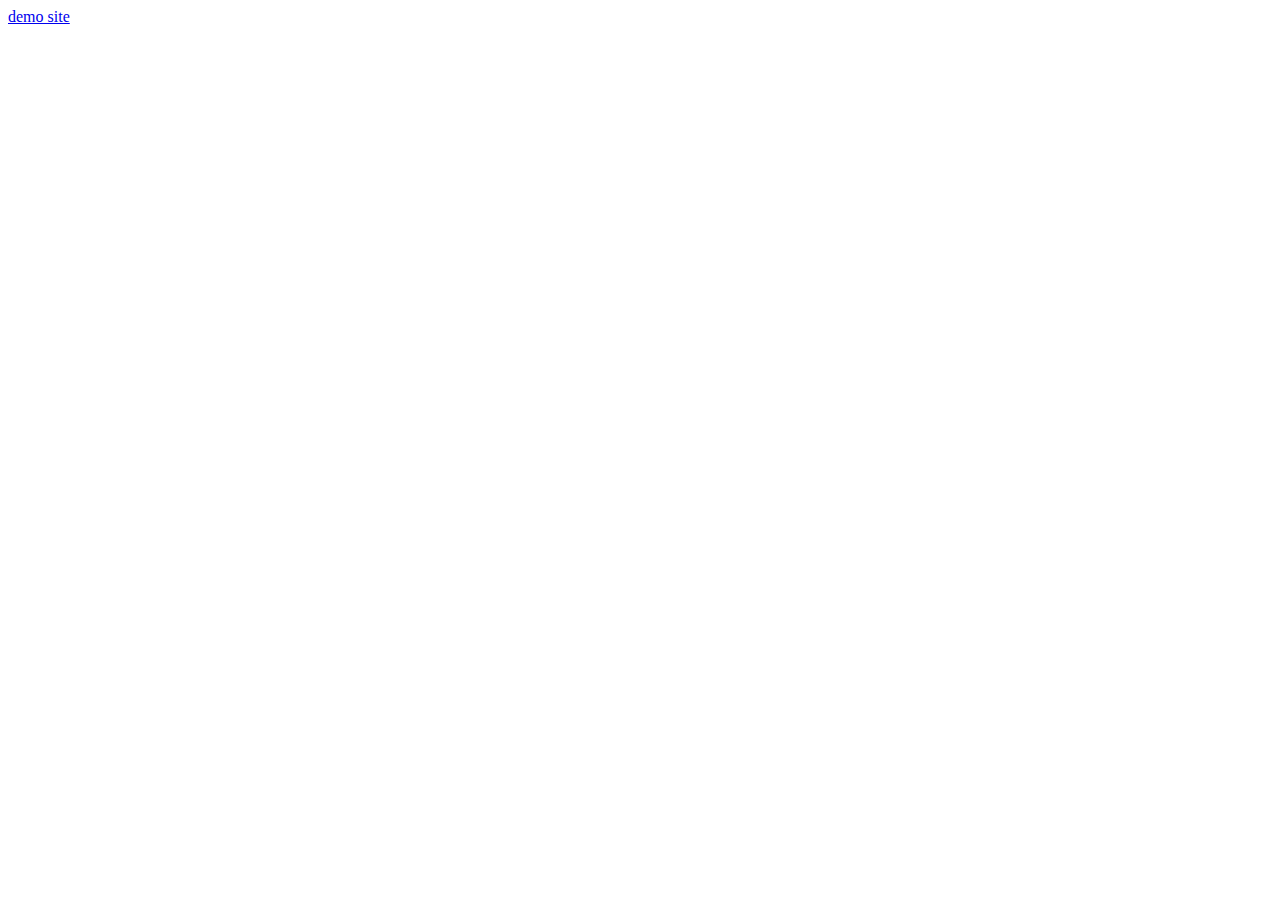
==== apps/main.html @ bff74d67 "add apps" ====
<!doctype html>
<html>
  <head>
    <title>Getting Started Extension's Popup</title>
    <link rel="stylesheet" type="text/css" href="/css/style.css">
    <script src="/javascripts/jquery-1.7.2.min.js"></script>
  </head>
  <body>
    <a href="http://upnp.komasshu.info/" target="_blank">demo site</a><br>
    <output></output>
    <script src="/javascripts/upnp.js"></script>
    <script src="/javascripts/popup.js"></script>
  </body>
</html>
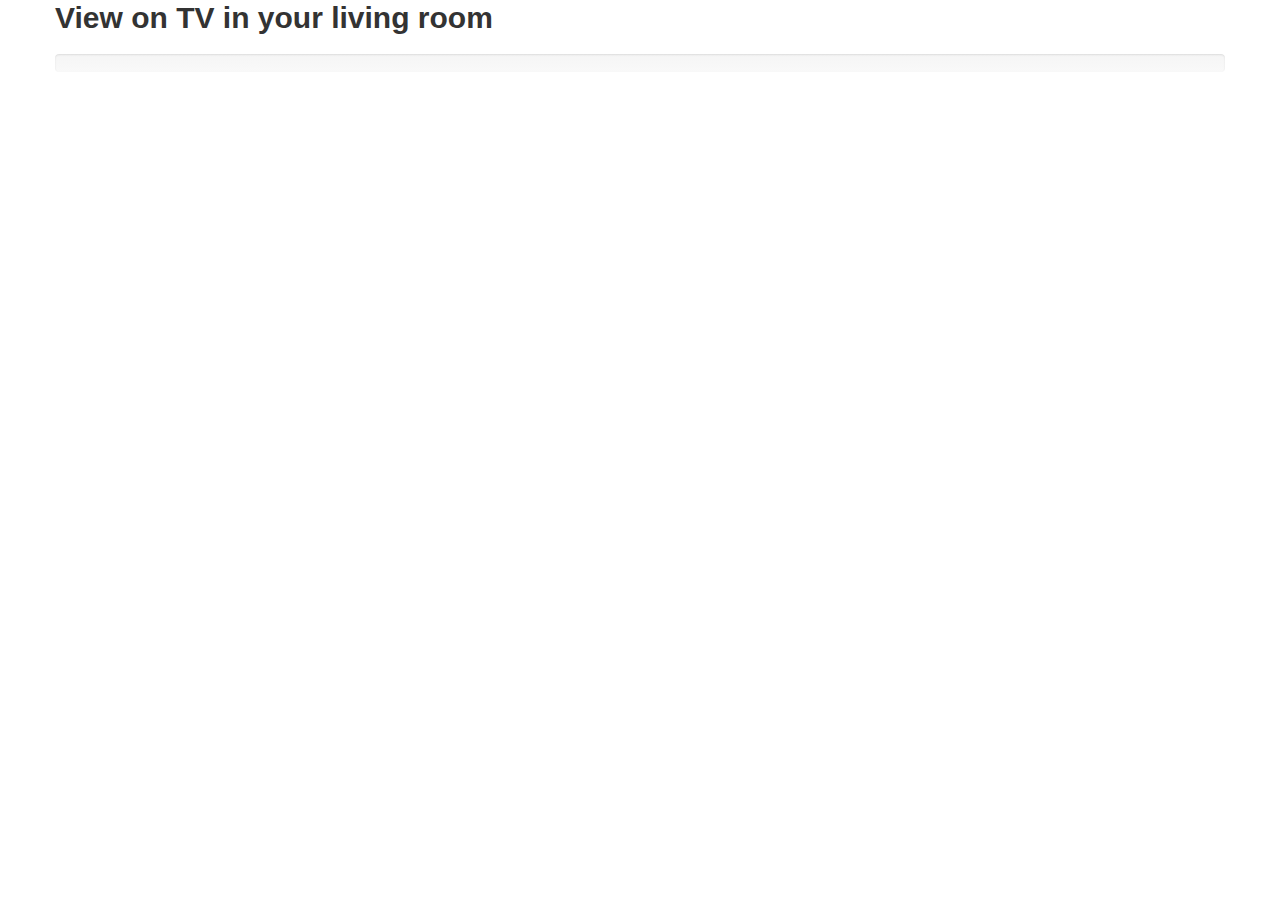
==== commit 11e218f2: "finished refectoring and play, pause, stop has implemented" ====
--- a/apps/main.html
+++ b/apps/main.html
@@ -2,13 +2,31 @@
 <html>
   <head>
     <title>Getting Started Extension's Popup</title>
-    <link rel="stylesheet" type="text/css" href="/css/style.css">
+    <meta charset="utf-8">
+    <link rel="stylesheet" href="bootstrap/css/bootstrap.min.css">
+    <link rel="stylesheet" href="bootstrap/css/bootstrap-responsive.min.css">
     <script src="/javascripts/jquery-1.7.2.min.js"></script>
   </head>
   <body>
-    <a href="http://upnp.komasshu.info/" target="_blank">demo site</a><br>
-    <output></output>
+    <div class="container">
+      <h1>View on TV in your living room</h1>
+      <section id="video-meta">
+        <dl class="dl-horizontal">
+          <dt></dt>
+          <dd></dd>
+        </dl>
+      </section>
+
+      <output>
+        <div class="progress"></div>
+        <div class="controller"></div>
+      </output>
+    </div>
+
     <script src="/javascripts/upnp.js"></script>
-    <script src="/javascripts/popup.js"></script>
+    <script src="/javascripts/discovery.js"></script>
+    <script src="/javascripts/tv_controller.js"></script>
+    <script src="/javascripts/script.js"></script>
+
   </body>
 </html>
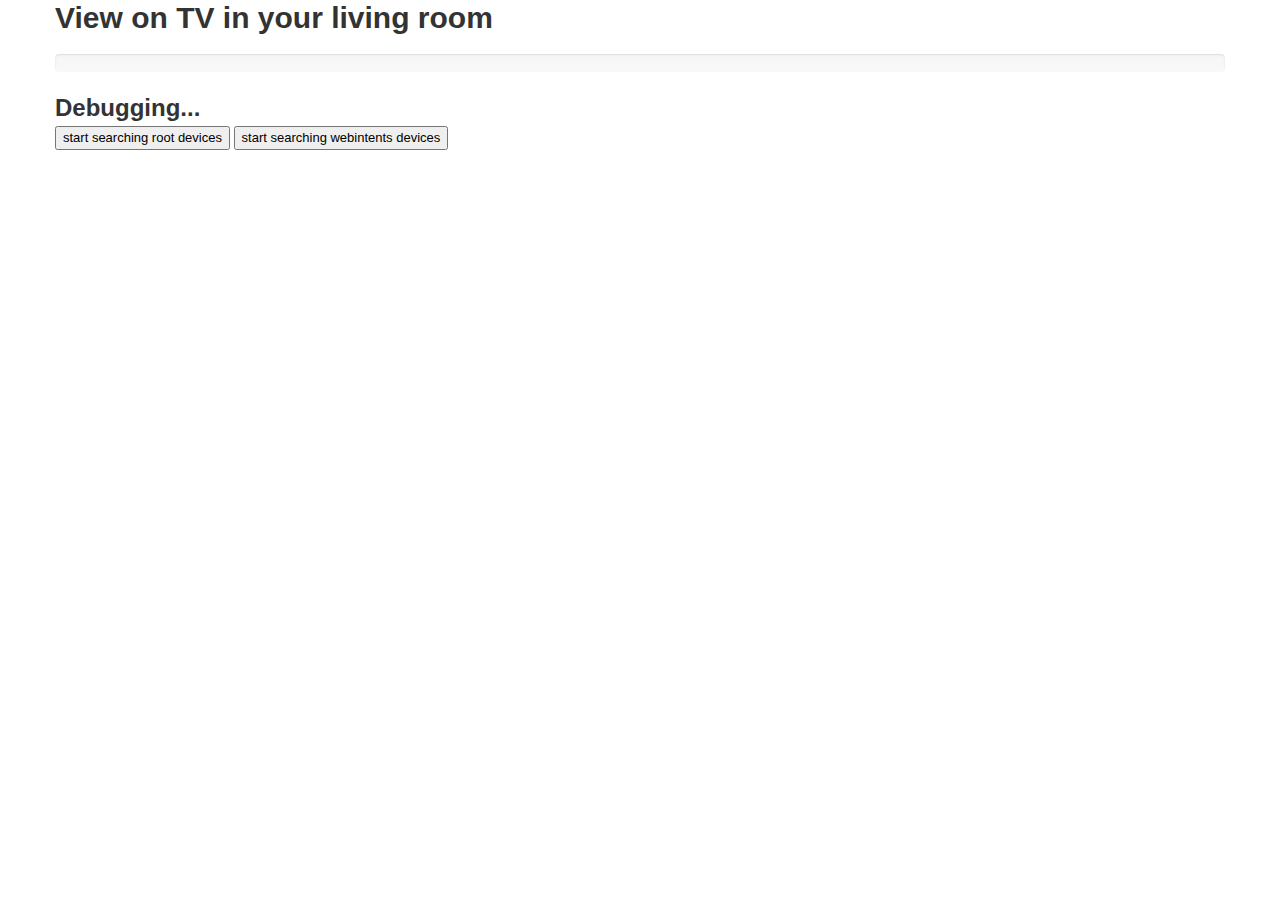
==== commit 9f5e5013: "add proxy feature (using tcp-listen)" ====
--- a/apps/main.html
+++ b/apps/main.html
@@ -17,10 +17,15 @@
         </dl>
       </section>
 
-      <output>
+      <output class="console">
         <div class="progress"></div>
         <div class="controller"></div>
       </output>
+
+      <h2>Debugging...</h2>
+      <button id="root">start searching root devices</button>
+      <button id="webintents">start searching webintents devices</button>
+      <output class="debug"></output>
     </div>
 
     <script src="/javascripts/upnp.js"></script>
